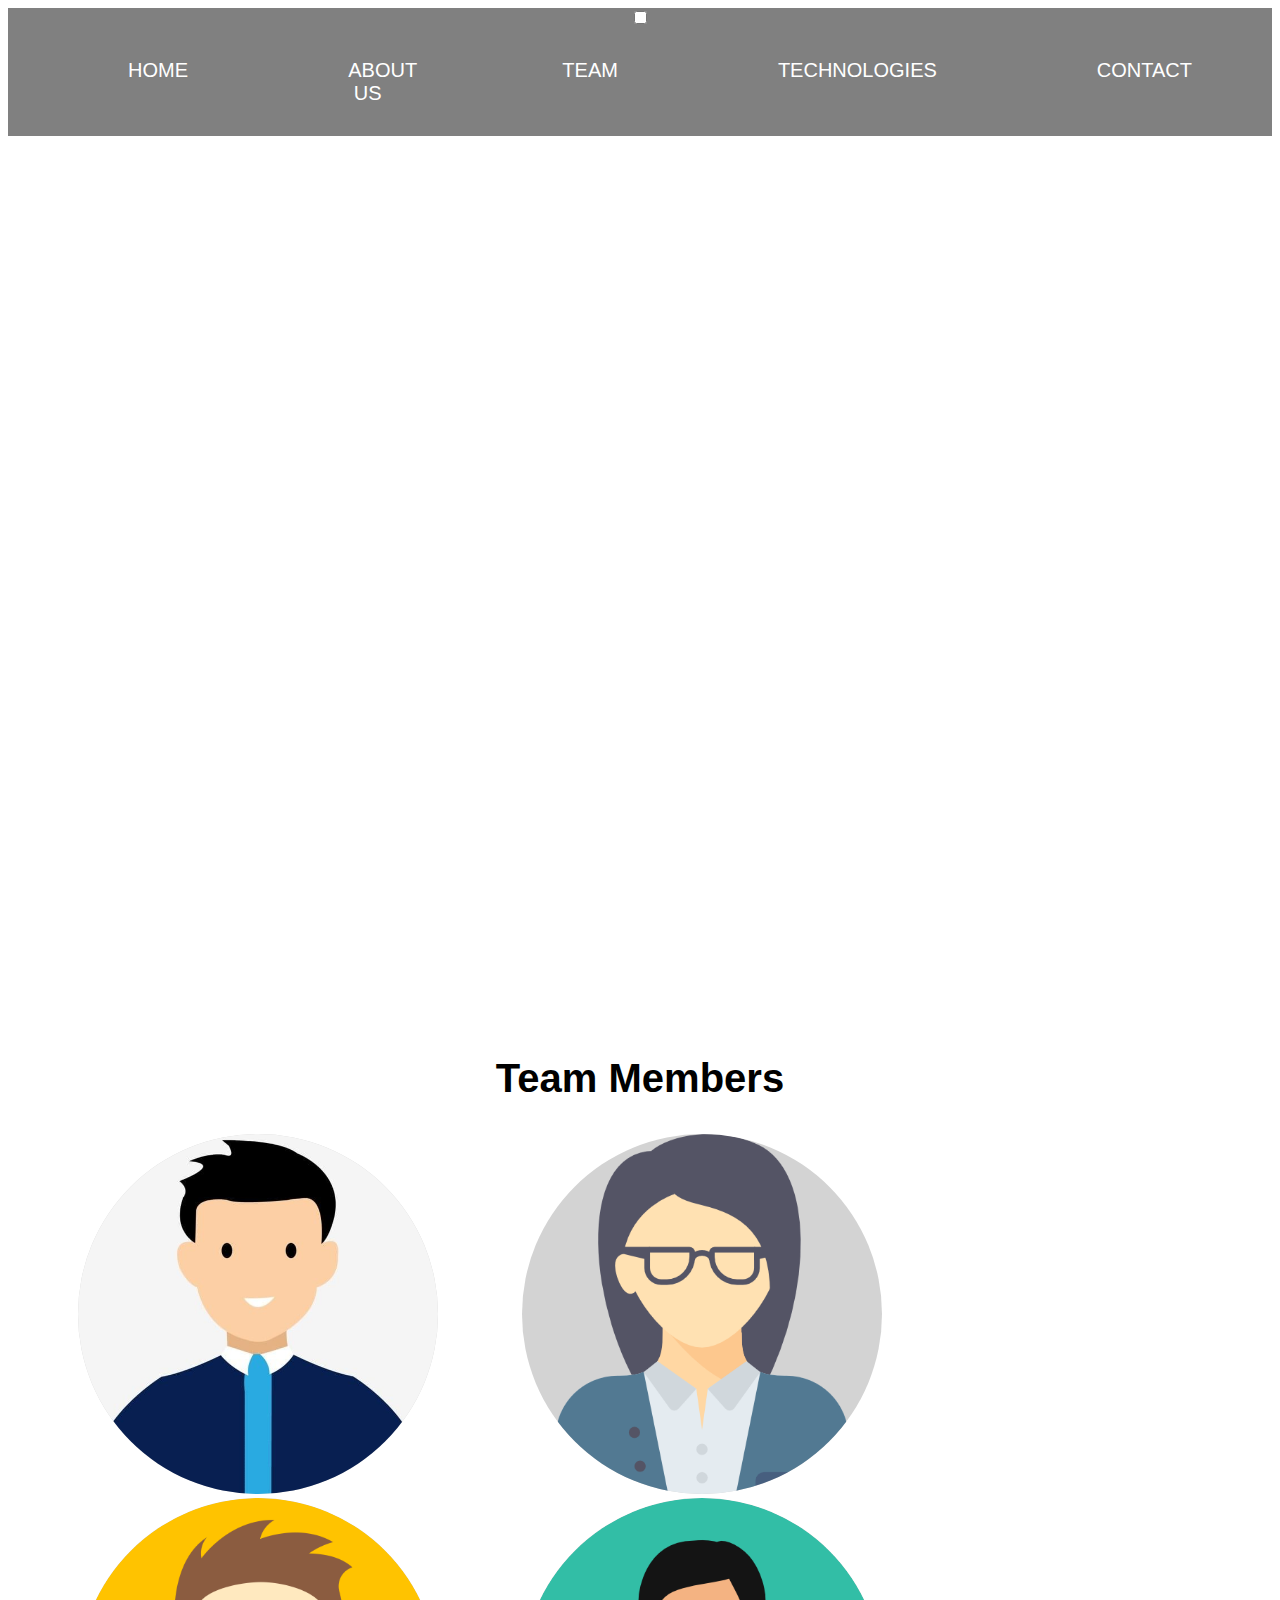
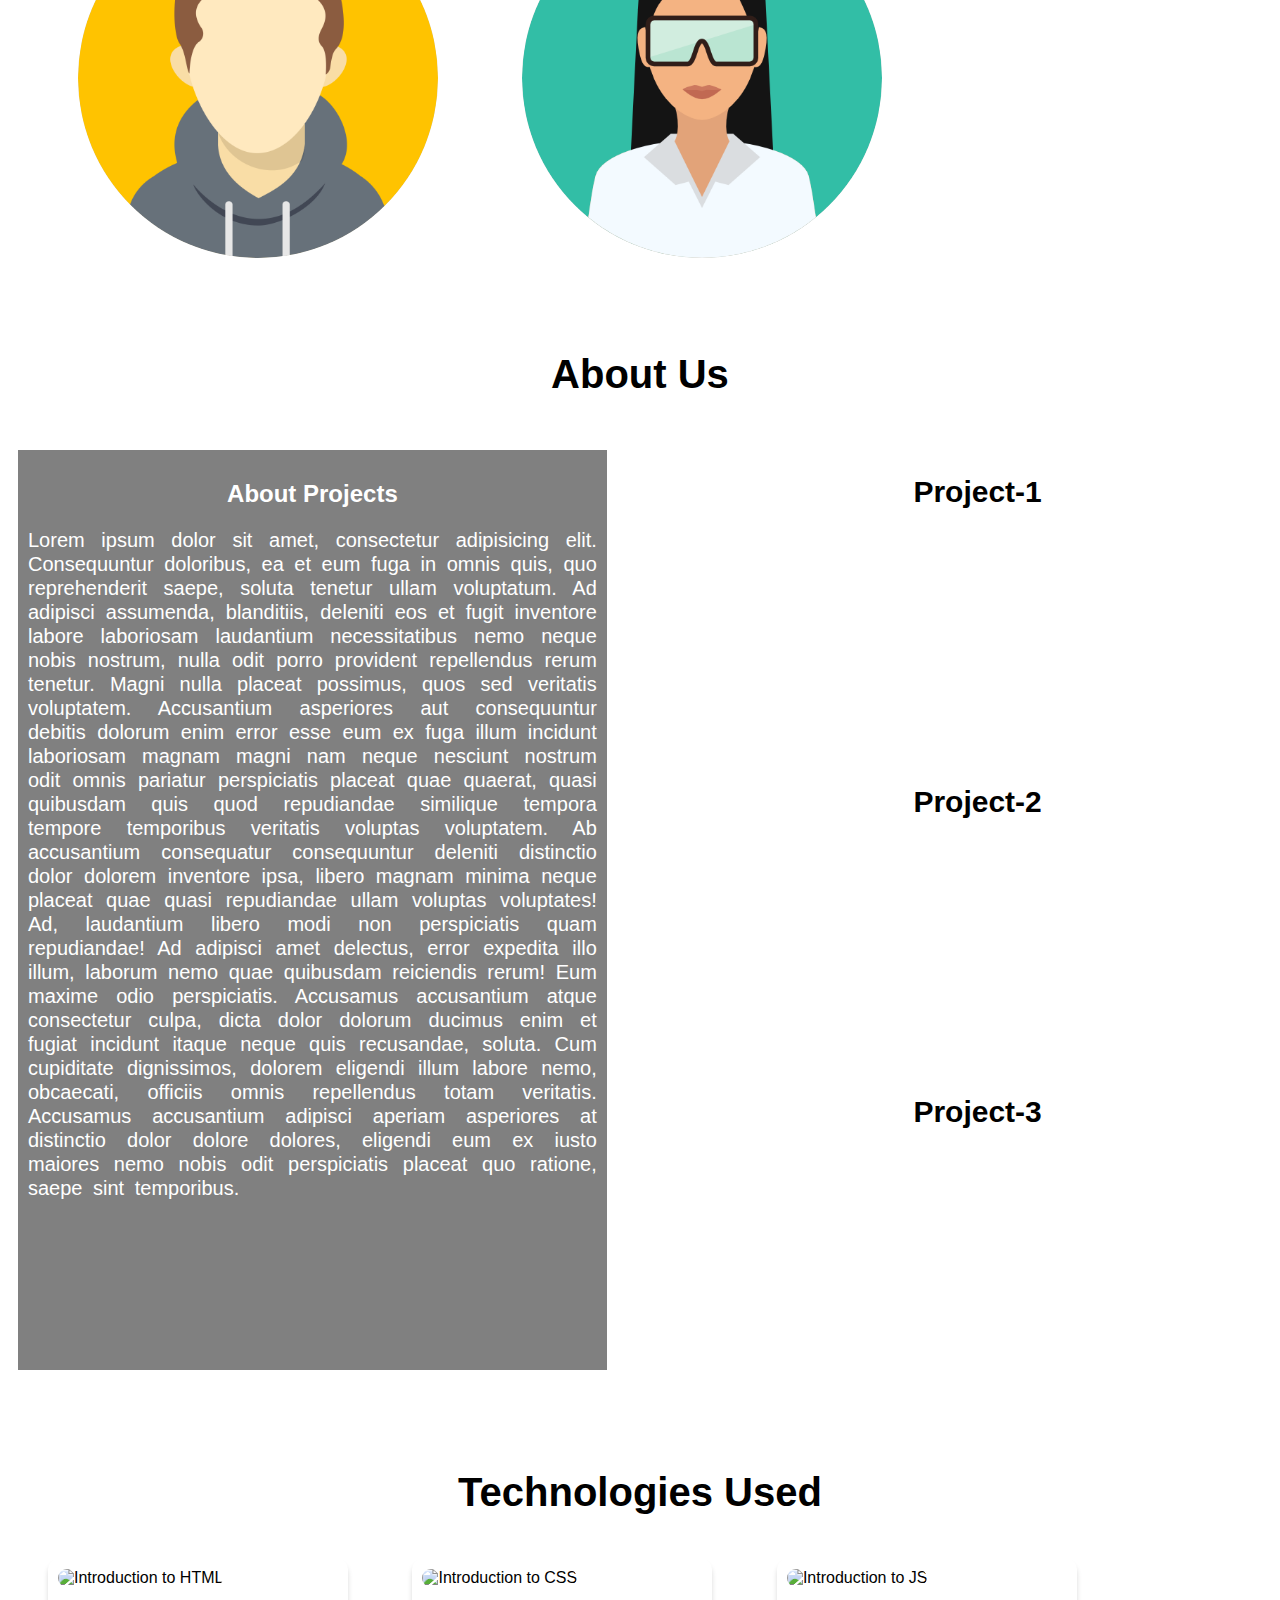
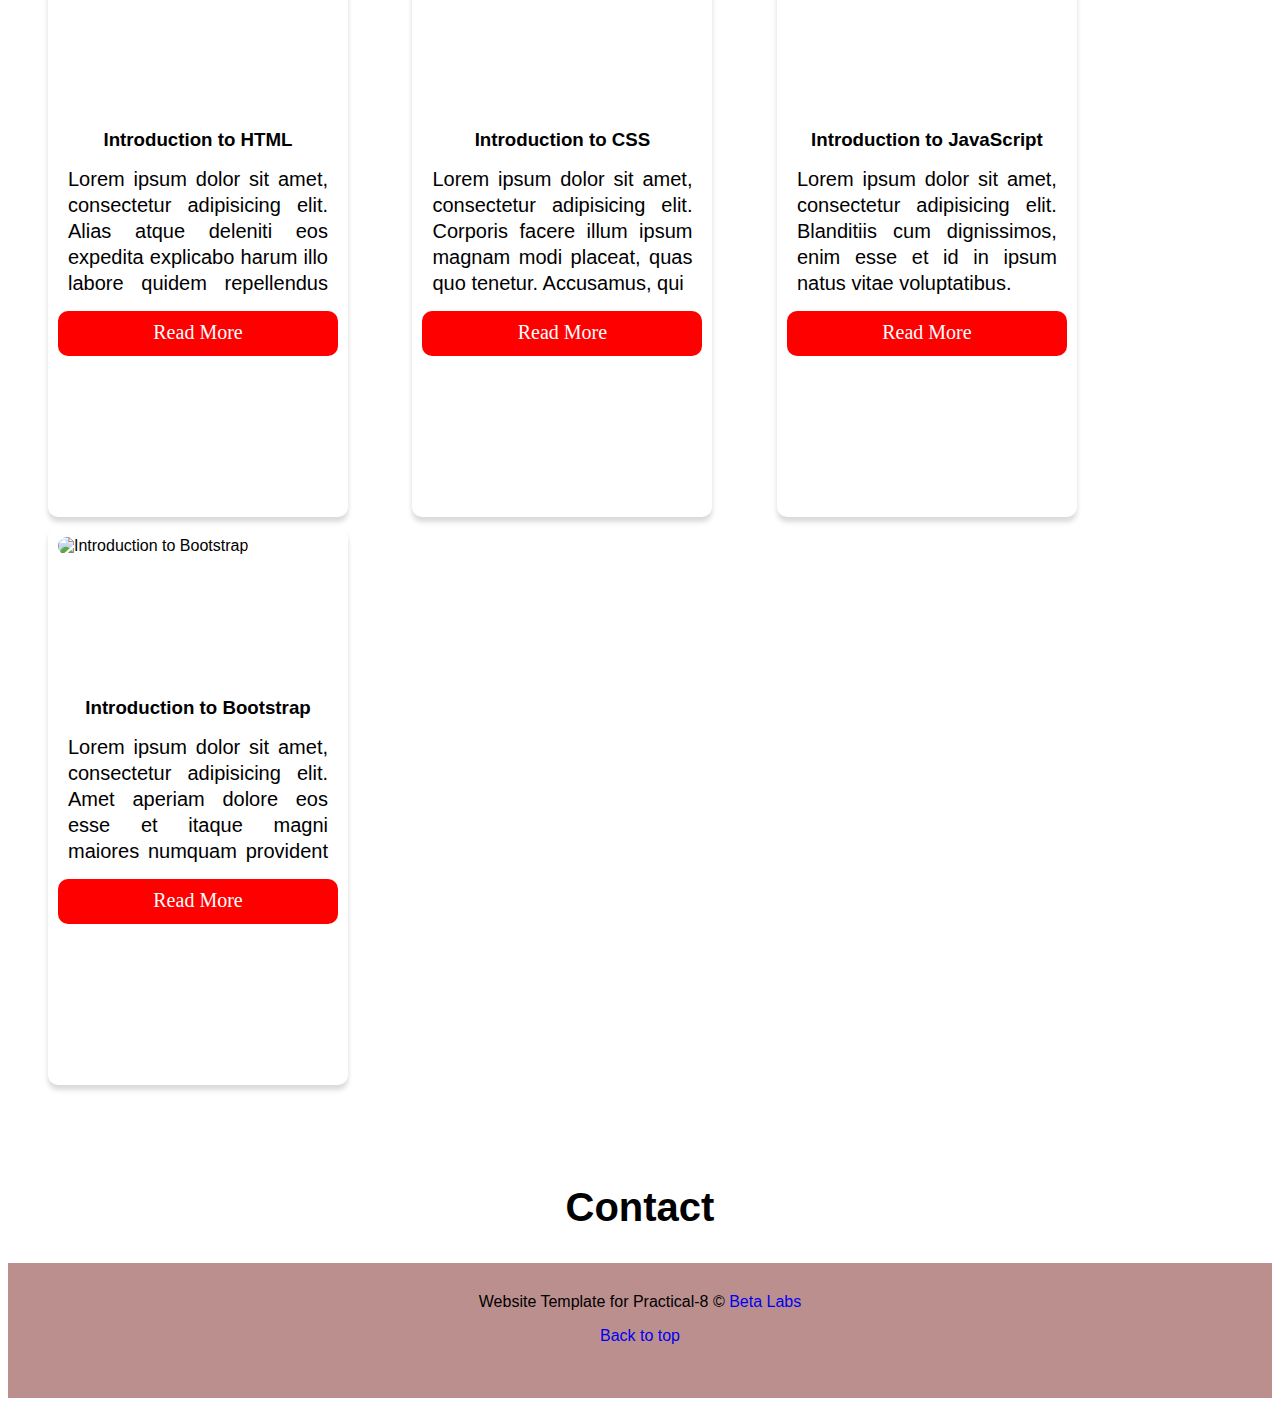
==== Practicals/Practical.html @ 7e8c92d0 "updated Practical9" ====
<!DOCTYPE html>
<html lang="en">
<head>
    <meta charset="UTF-8">
    <title>Assignment-9</title>
    <link href="../CSS/Practical9/Practical9.css" rel="stylesheet">
    <meta content="width=device-width, initial-scale=1.0" name="viewport">
    <link  rel="stylesheet" href="https://cdn.jsdelivr.net/npm/@fortawesome/fontawesome-free@5.15.4/css/fontawesome.min.css">
</head>
<body>
<div class="header">
    <input type="checkbox" id="chk">
    <label for="chk" class="show-btn">
        <i class="far fa-bars"></i>
    </label>
    <ul>
        <li><a href="#">HOME</a></li>
        <li><a href="#about">ABOUT US</a></li>
        <li><a href="#team">TEAM</a></li>
        <li><a href="#tech">TECHNOLOGIES</a></li>
        <li><a href="#contact">CONTACT</a></li>
        <label for="chk" class="hide-btn">
            <i class="fas fa-times"></i>
        </label>
    </ul>
</div>
<div class="banner">
    <h1>Practical-8</h1>
</div>
<h2 class="section" id="team">Team Members</h2>
<div class="circle">
    <img src="../images/Practical8/899048ab0cc455154006fdb9676964b3.jpg">
</div>
<div class="circle">
    <img src="../images/Practical8/747396_people_512x512.png">
</div>
<div class="circle">
    <img src="../images/Practical8/avatar-icon-images-4.png">
</div>
<div class="circle">
    <img src="../images/Practical8/194938.png">
</div>
<h2 class="section" id="about">About Us</h2>
<div class="main-content">
    <h2>About Projects</h2>
    <p>Lorem ipsum dolor sit amet, consectetur adipisicing elit. Consequuntur doloribus, ea et eum fuga in omnis quis,
        quo reprehenderit saepe, soluta tenetur ullam voluptatum. Ad adipisci assumenda, blanditiis, deleniti eos et
        fugit inventore labore laboriosam laudantium necessitatibus nemo neque nobis nostrum, nulla odit porro provident
        repellendus rerum tenetur. Magni nulla placeat possimus, quos sed veritatis voluptatem. Accusantium asperiores
        aut consequuntur debitis dolorum enim error esse eum ex fuga illum incidunt laboriosam magnam magni nam neque
        nesciunt nostrum odit omnis pariatur perspiciatis placeat quae quaerat, quasi quibusdam quis quod repudiandae
        similique tempora tempore temporibus veritatis voluptas voluptatem. Ab accusantium consequatur consequuntur
        deleniti distinctio dolor dolorem inventore ipsa, libero magnam minima neque placeat quae quasi repudiandae
        ullam voluptas voluptates! Ad, laudantium libero modi non perspiciatis quam repudiandae! Ad adipisci amet
        delectus, error expedita illo illum, laborum nemo quae quibusdam reiciendis rerum! Eum maxime odio perspiciatis.
        Accusamus accusantium atque consectetur culpa, dicta dolor dolorum ducimus enim et fugiat incidunt itaque neque
        quis recusandae, soluta. Cum cupiditate dignissimos, dolorem eligendi illum labore nemo, obcaecati, officiis
        omnis repellendus totam veritatis. Accusamus accusantium adipisci aperiam asperiores at distinctio dolor dolore
        dolores, eligendi eum ex iusto maiores nemo nobis odit perspiciatis placeat quo ratione, saepe sint
        temporibus.</p>
</div>
<div class="article" id="bg1">
    <h2>Project-1</h2>
</div>
<div class="article" id="bg2">
    <h2>Project-2</h2></div>
<div class="article" id="bg3">
    <h2>Project-3</h2>
</div>
<h2 class="section" id="tech" style="clear: both; padding-top: 80px">Technologies Used</h2>
<div class="rec">
    <div class="imageContainer">
        <img alt="Introduction to HTML" src="../images/Practical6/html.png">
    </div>
    <div class="heading">
        <h3>Introduction to HTML</h3>
    </div>
    <div class="summary">
        <p>Lorem ipsum dolor sit amet, consectetur adipisicing elit. Alias atque deleniti eos expedita explicabo
            harum illo labore quidem repellendus voluptas</p>
    </div>
    <div class="button">
        <a href="Practical5HTML.html">Read More</a>
    </div>
</div>
<div class="rec">
    <div class="imageContainer">
        <img alt="Introduction to CSS" src="../images/Practical6/css.png">
    </div>
    <div class="heading">
        <h3>Introduction to CSS</h3>
    </div>
    <div class="summary">
        <p>Lorem ipsum dolor sit amet, consectetur adipisicing elit. Corporis facere illum ipsum magnam modi
            placeat, quas quo tenetur. Accusamus, qui</p>
    </div>
    <div class="button">
        <a href="Practical5CSS.html">Read More</a>
    </div>
</div>
<div class="rec">
    <div class="imageContainer">
        <img alt="Introduction to JS"
             src="../images/Practical6/javascript-programming-language-script-code-260nw-1062509657.webp">
    </div>
    <div class="heading">
        <h3>Introduction to JavaScript</h3>
    </div>
    <div class="summary">
        <p>Lorem ipsum dolor sit amet, consectetur adipisicing elit. Blanditiis cum dignissimos, enim esse et id in
            ipsum natus vitae voluptatibus.</p>
    </div>
    <div class="button">
        <a href="Practical5JS.html">Read More</a>
    </div>
</div>
<div class="rec">
    <div class="imageContainer">
        <img alt="Introduction to Bootstrap" src="../images/Practical6/bootstrap.jpg">
    </div>
    <div class="heading">
        <h3>Introduction to Bootstrap</h3>
    </div>
    <div class="summary">
        <p>Lorem ipsum dolor sit amet, consectetur adipisicing elit. Amet aperiam dolore eos esse et itaque magni
            maiores numquam provident sed</p>
    </div>
    <div class="button">
        <a href="Practical5Bootstrap.html">Read More</a>
    </div>
</div>
<h2 class="section" id="contact" style="margin-top: 100px">Contact</h2>
<div class="footer">
    <p style="padding-top: 30px">Website Template for Practical-8 &copy <a href="https://www.beta-labs.in/"
                                                                           style="text-decoration: none">Beta Labs</a>
    </p>
    <a href="#" style="text-decoration: none">Back to top</a>
</div>
</body>
</html>
---- CSS/Practical9/Practical9.css ----
html {
    scroll-padding-top: 15vh;
    scroll-behavior: smooth;
    font-family: sans-serif;
    box-sizing: border-box;
}

.header {
    /*margin: -8px -7px 0 -5px;*/
    background-color: gray;
    text-align: center;
    position: sticky;
    top: 0;

}

.header ul {
    display: inline-flex;
}

.header ul li {
    margin-right: 50px;
    list-style: none;
    margin-left: 50px;
    padding: 15px;
}

.header ul li a {
    text-decoration: none;
    color: white;
    font-size: 20px;
    padding: 15px;
}

.header ul li a:hover {
    color: black;
    background-color: white;
}

.show-btn, .hide-btn {
    font-size: 30px;
    color: white;
    float: right;
}

.section {
    color: black;
    font-size: 40px;
    text-align: center;
    margin-top: 90px;
}

.banner {
    height: 90vh;
    margin-left: -4px;
    background: url("https://cdn.pixabay.com/photo/2014/05/02/21/50/laptop-336378_960_720.jpg") no-repeat;
    background-size: cover;
}

.banner h1 {
    font-size: 70px;
    color: white;
    margin: 20px 20px;
    letter-spacing: 3px;
}

.circle {
    display: inline-block;
    margin-left: 70px;
    margin-right: 10px;
    height: 40vh;
    border-radius: 100%;
    background-color: lightgray;
}

.circle img {
    height: 100%;
    width: 100%;
    border-radius: 100%;
}

.main-content {
    background-color: gray;
    height: 100vh;
    width: 45%;
    float: left;
    margin: 20px 20px 20px 10px;
    padding: 10px;
}

.main-content h2 {
    color: white;
    text-align: center;
}

.main-content p {
    color: white;
    line-height: 1.2;
    font-size: 20px;
    word-spacing: 5px;
    text-align: justify;
}

.article {
    float: right;
    width: 45%;
    margin: 20px 10px 20px 20px;
    background-color: indianred;
    height: 30vh;
    text-align: center;
}

.article h2 {
    font-weight: 700;
    font-size: 30px;
}

#bg1 {
    background: url("https://20o8nn37v3mzb7unq3fsj61e-wpengine.netdna-ssl.com/wp-content/uploads/2018/12/Project-management-tools-bad.jpg") no-repeat;
    background-size: cover;
}

#bg2 {
    background: url("https://www.salesforce.com/content/dam/blogs/ca/Blog%20Posts/project-managemnet-open-graph.jpg") no-repeat;
    background-size: cover;
}

#bg3 {
    background: url("https://www.elegantthemes.com/blog/wp-content/uploads/2020/06/best-project-management-platforms-featured-image-scaled.jpg") no-repeat;
    background-size: cover;
}

.rec {
    display: inline-block;
    height: 62vh;
    margin: 10px 20px 0 40px;
    background-color: white;
    border-radius: 10px;
    box-shadow: 0 5px 5px rgba(0, 0, 0, 0.15);
}

.imageContainer {
    width: 280px;
    height: 150px;
    margin: 10px;

}

.imageContainer img {
    width: 100%;
    height: 150px;
    border-radius: 10px;
}

.heading {
    width: 280px;
    text-align: center;
    margin: 10px;
}

.heading h3 {
    padding: 0;
    margin: 0;
}

.summary {
    /*width: 100%;*/
    width: 280px;
    margin: 10px;
    text-align: justify;
    overflow: hidden;
    height: 140px;
}

.summary p {
    padding-left: 10px;
    padding-right: 10px;
    font-size: 20px;
    margin-top: 5px;
    line-height: 1.3;
}

.button {
    width: 280px;
    margin: 10px;
    text-align: center;
    padding-top: 10px;
    height: 35px;
    border-radius: 10px;
    background-color: red;
}

.button a {
    padding-top: 5px;
    color: white;
    font-size: 20px;
    font-family: "Segoe UI", serif;
    text-decoration: none;
}

.button:hover {
    background-color: blue;
}

.footer {
    height: 15vh;
    background-color: rosybrown;
    text-align: center;
}

@media (min-width: 801px) and (max-width: 1199px) {

}
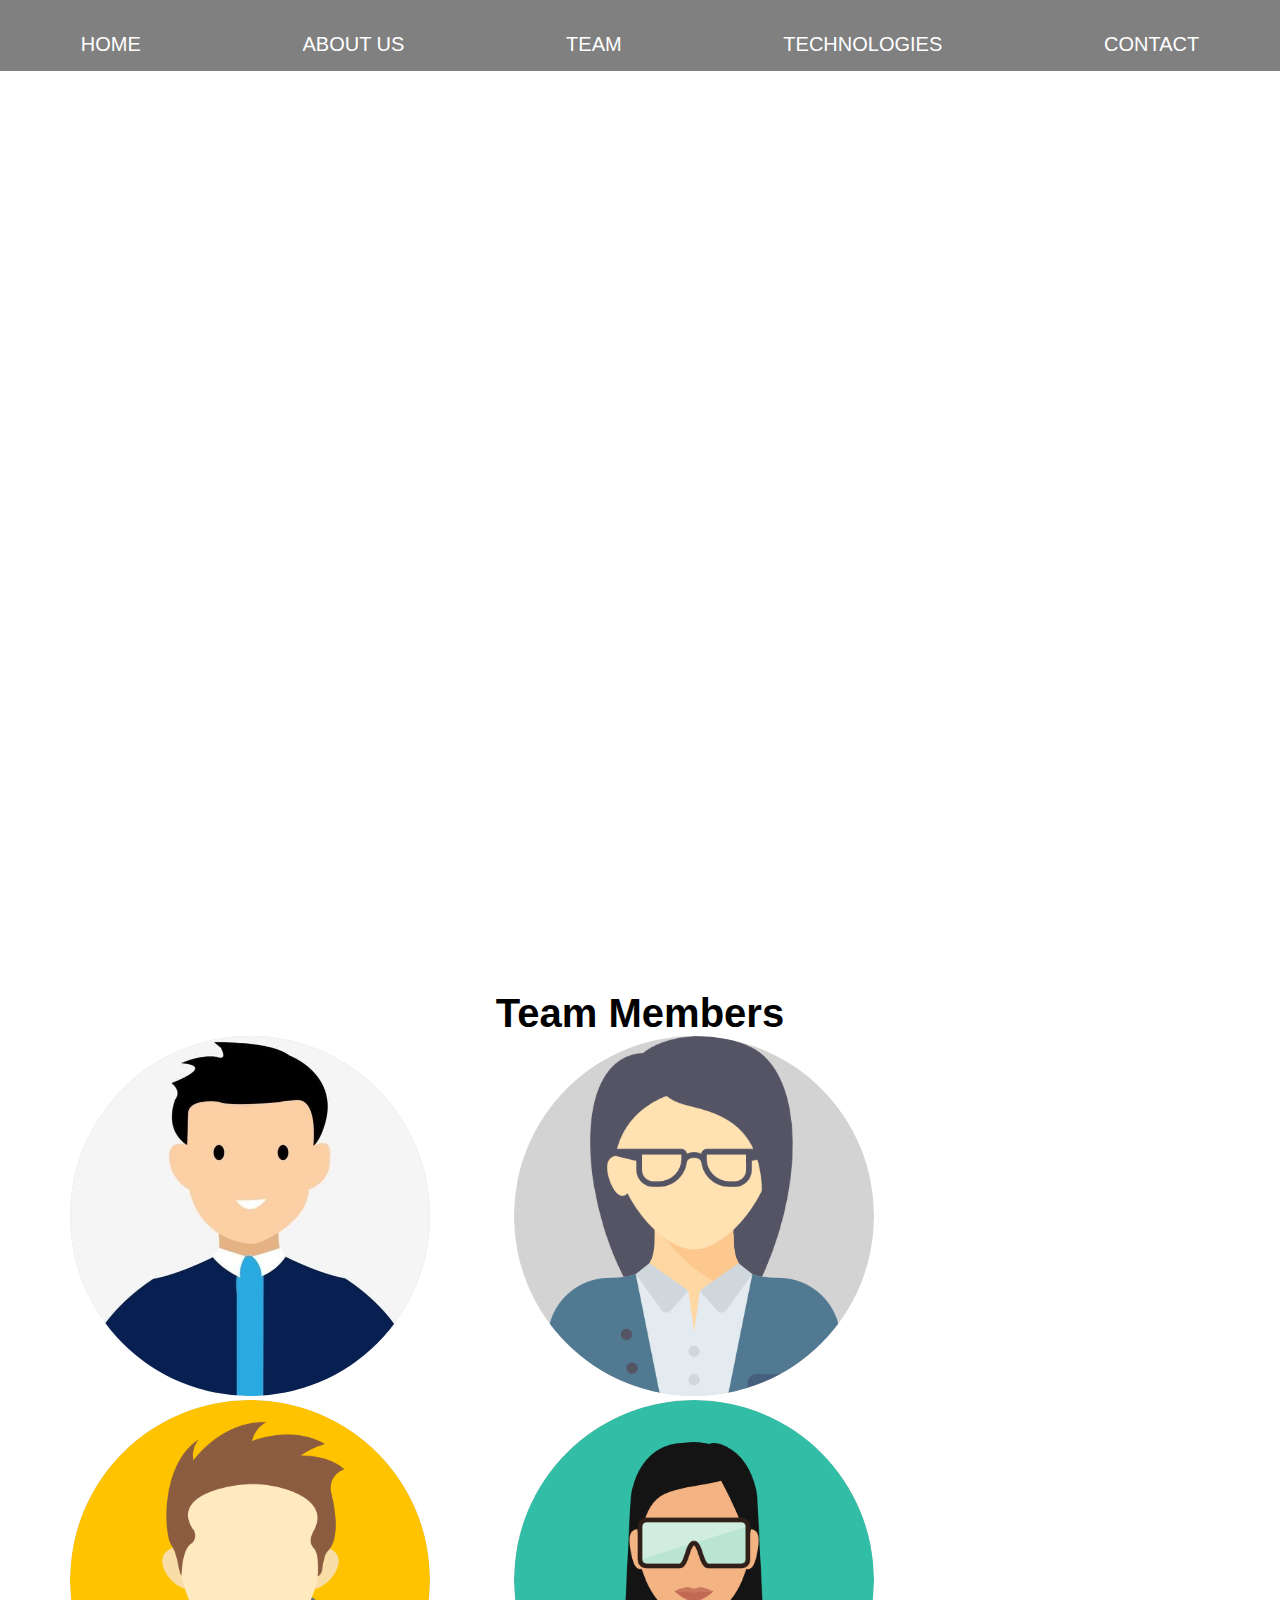
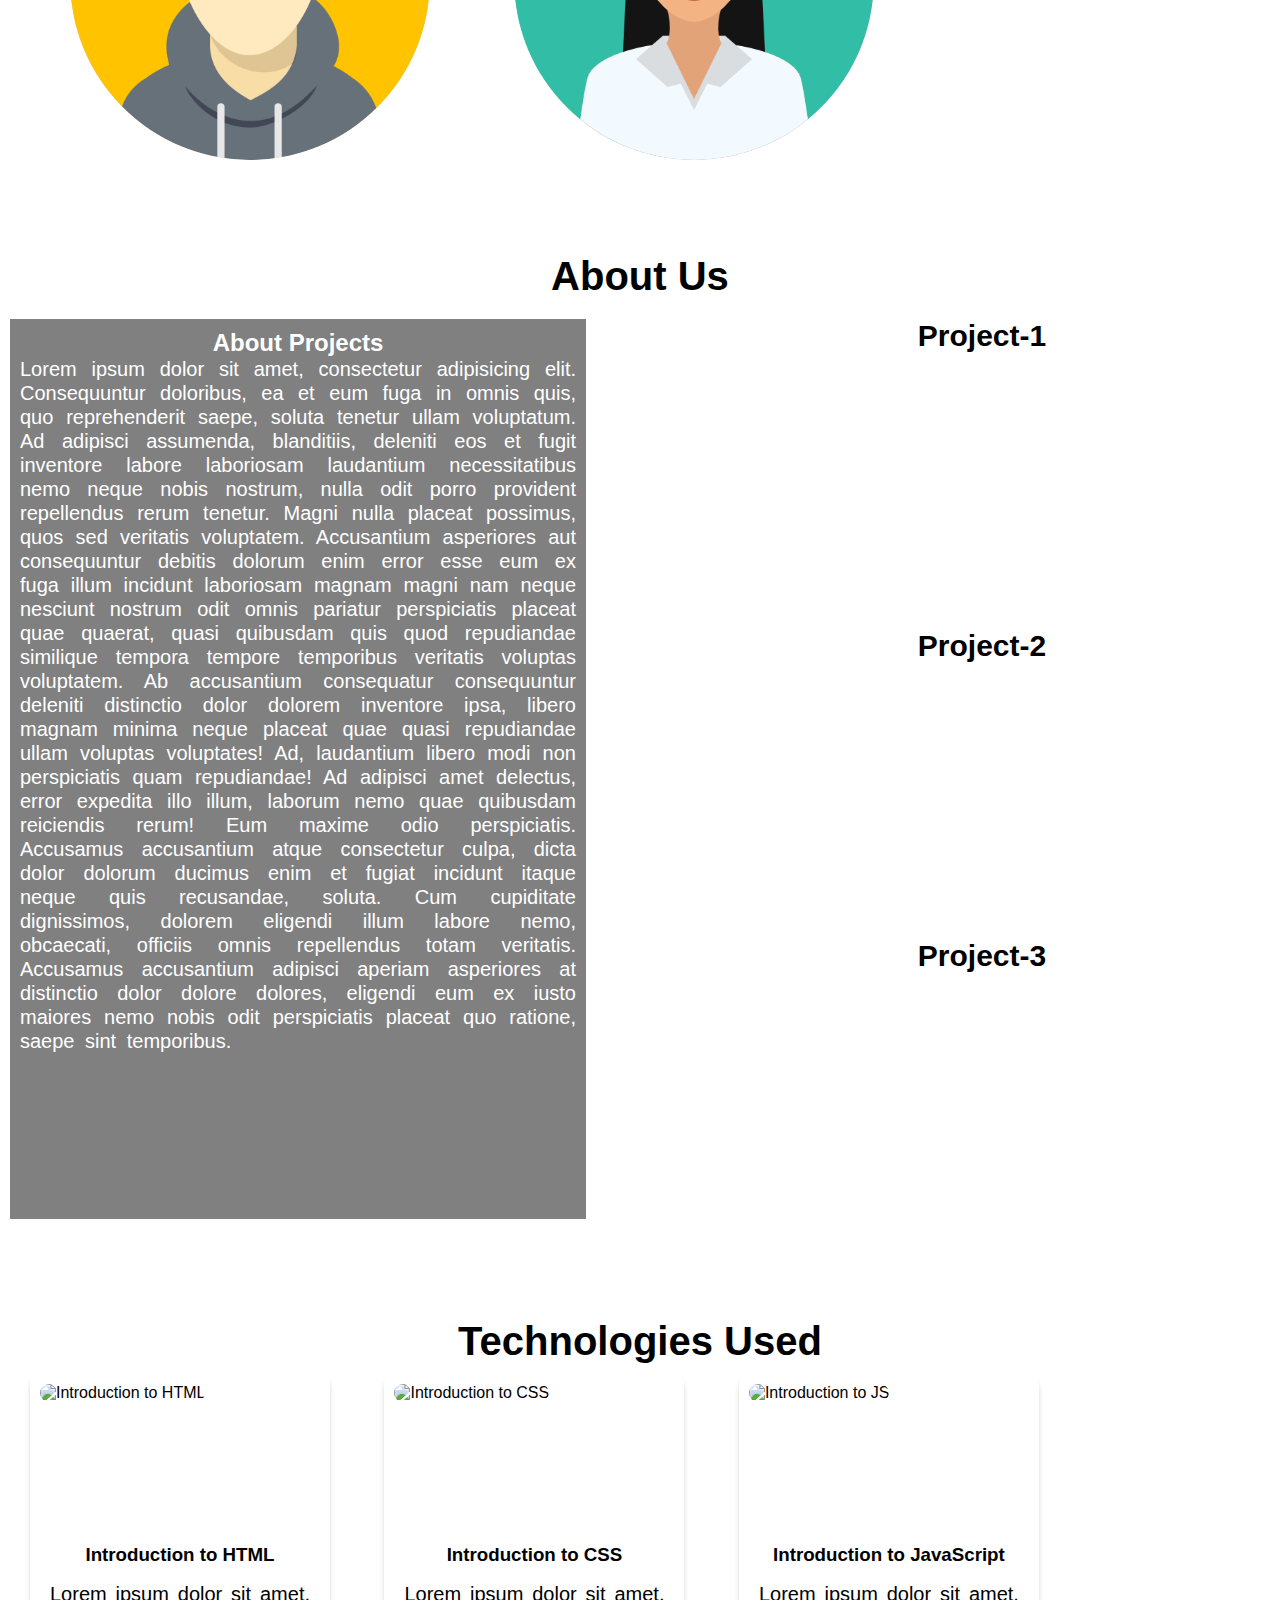
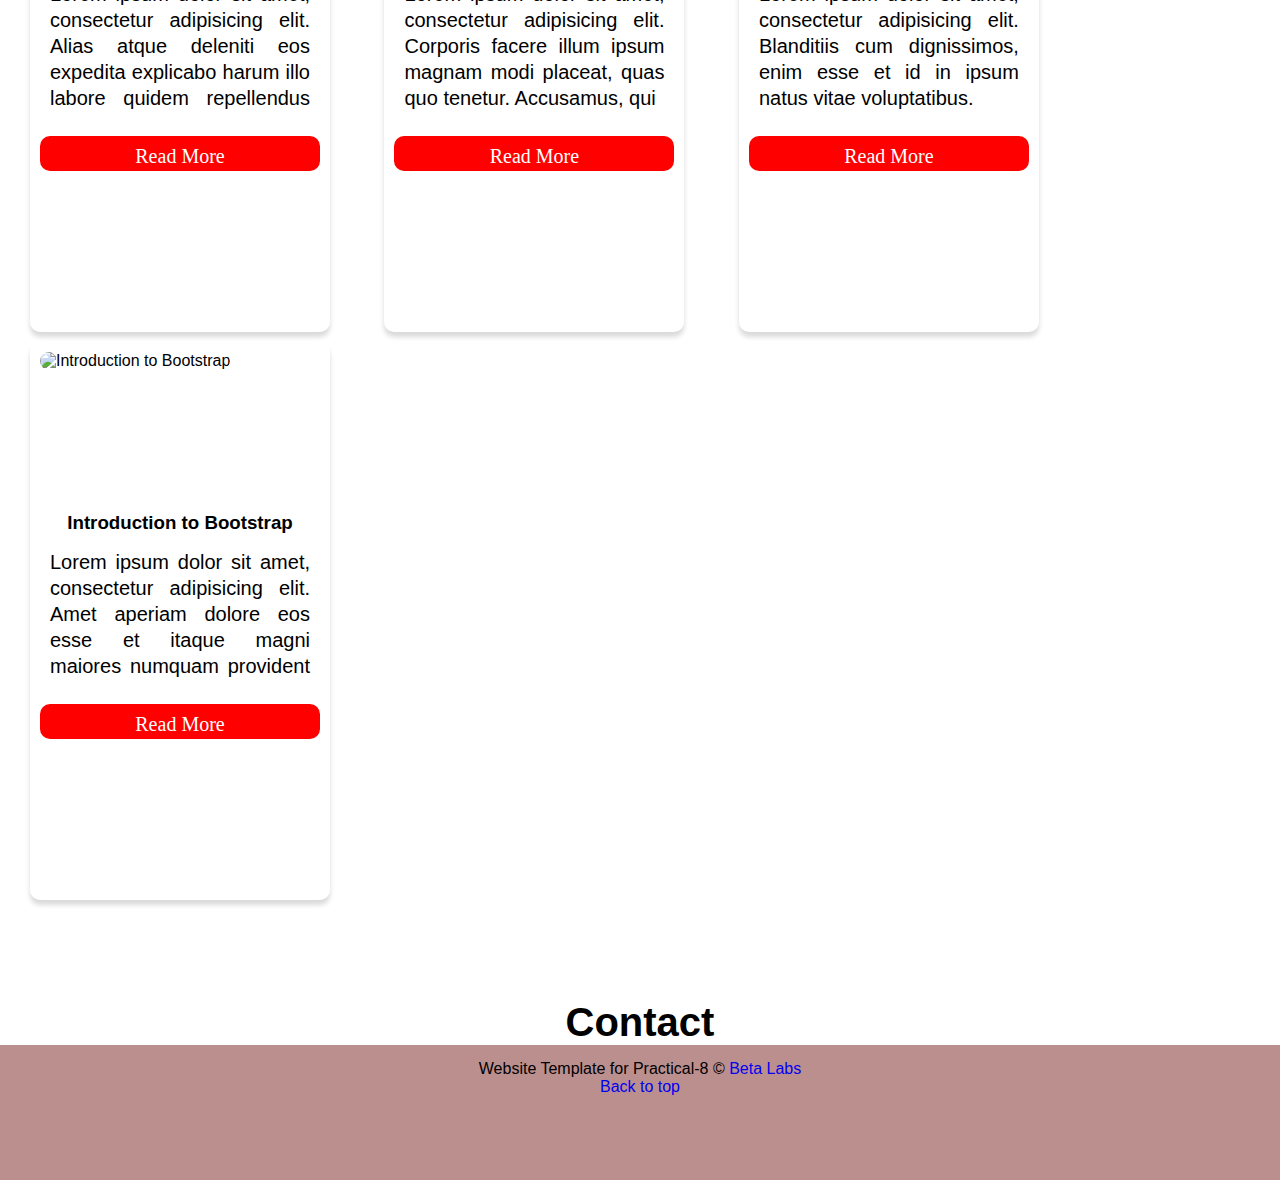
==== commit cdc784fb: "updated Practical9" ====
--- a/Practicals/Practical.html
+++ b/Practicals/Practical.html
@@ -5,13 +5,14 @@
     <title>Assignment-9</title>
     <link href="../CSS/Practical9/Practical9.css" rel="stylesheet">
     <meta content="width=device-width, initial-scale=1.0" name="viewport">
-    <link  rel="stylesheet" href="https://cdn.jsdelivr.net/npm/@fortawesome/fontawesome-free@5.15.4/css/fontawesome.min.css">
+    <link rel="stylesheet" href="https://stackpath.bootstrapcdn.com/font-awesome/4.7.0/css/font-awesome.min.css" />
+
 </head>
 <body>
 <div class="header">
     <input type="checkbox" id="chk">
     <label for="chk" class="show-btn">
-        <i class="far fa-bars"></i>
+        <i class="fa fa-bars"></i>
     </label>
     <ul>
         <li><a href="#">HOME</a></li>
@@ -20,7 +21,7 @@
         <li><a href="#tech">TECHNOLOGIES</a></li>
         <li><a href="#contact">CONTACT</a></li>
         <label for="chk" class="hide-btn">
-            <i class="fas fa-times"></i>
+            <i class="fa fa-times"></i>
         </label>
     </ul>
 </div>
@@ -131,9 +132,7 @@
 </div>
 <h2 class="section" id="contact" style="margin-top: 100px">Contact</h2>
 <div class="footer">
-    <p style="padding-top: 30px">Website Template for Practical-8 &copy <a href="https://www.beta-labs.in/"
-                                                                           style="text-decoration: none">Beta Labs</a>
-    </p>
+    <p>Website Template for Practical-8 &copy <a href="https://www.beta-labs.in/" style="text-decoration: none">Beta Labs</a></p>
     <a href="#" style="text-decoration: none">Back to top</a>
 </div>
 </body>
--- a/CSS/Practical9/Practical9.css
+++ b/CSS/Practical9/Practical9.css
@@ -1,3 +1,9 @@
+* {
+    margin: 0;
+    padding: 0;
+    box-sizing: border-box;
+}
+
 html {
     scroll-padding-top: 15vh;
     scroll-behavior: smooth;
@@ -8,20 +14,23 @@
 .header {
     /*margin: -8px -7px 0 -5px;*/
     background-color: gray;
-    text-align: center;
+    /*text-align: center;*/
     position: sticky;
     top: 0;
-
+    /*align-self: stretch;*/
+    /*justify-self: stretch;*/
+    /*width: auto;*/
+    /*min-width: 1270px;*/
 }
 
 .header ul {
     display: inline-flex;
+    width: 100%;
+    justify-content: space-around;
 }
 
 .header ul li {
-    margin-right: 50px;
     list-style: none;
-    margin-left: 50px;
     padding: 15px;
 }
 
@@ -30,6 +39,7 @@
     color: white;
     font-size: 20px;
     padding: 15px;
+    /*    overflow: hidden;*/
 }
 
 .header ul li a:hover {
@@ -40,7 +50,20 @@
 .show-btn, .hide-btn {
     font-size: 30px;
     color: white;
-    float: right;
+    display: none;
+
+}
+
+.show-btn {
+    position: absolute;
+    right: 0;
+    top: 25px;
+    transform: translateX(-25px);
+}
+
+#chk {
+    visibility: hidden;
+    z-index: -10;
 }
 
 .section {
@@ -133,7 +156,7 @@
 .rec {
     display: inline-block;
     height: 62vh;
-    margin: 10px 20px 0 40px;
+    margin: 10px 20px 0 30px;
     background-color: white;
     border-radius: 10px;
     box-shadow: 0 5px 5px rgba(0, 0, 0, 0.15);
@@ -182,17 +205,20 @@
 
 .button {
     width: 280px;
-    margin: 10px;
-    text-align: center;
-    padding-top: 10px;
+    margin: 20px 10px;
+    text-align: center;
+    padding: 10px;
     height: 35px;
     border-radius: 10px;
     background-color: red;
+    /*align-items: center;*/
+    /*justify-items: center;*/
 }
 
 .button a {
-    padding-top: 5px;
-    color: white;
+    padding: 30px;
+    color: white;
+    line-height: 20px;
     font-size: 20px;
     font-family: "Segoe UI", serif;
     text-decoration: none;
@@ -208,7 +234,185 @@
     text-align: center;
 }
 
-@media (min-width: 801px) and (max-width: 1199px) {
-
-}
-
+.footer p {
+    padding: 15px 0 0 0;
+}
+@media (min-width: 801px) and (max-width: 1200px) {
+    * {
+        margin: 0;
+        padding: 0;
+        box-sizing: border-box;
+    }
+
+    .section {
+        /*color: black;*/
+        font-size: 30px;
+        /*text-align: center;*/
+        margin-top: 80px;
+    }
+
+    .header {
+        width: auto;
+        min-width: 801px;
+        max-width: 1270px;
+        line-height: 3vh;
+    }
+
+    .header ul li a {
+        text-decoration: none;
+        color: white;
+        font-size: 15px;
+        padding: 10px;
+        /*    overflow: hidden;*/
+    }
+
+    .header ul li a:hover {
+        color: black;
+        background-color: white;
+        border-radius: 100%;
+    }
+
+
+    .banner {
+        height: 90vh;
+        /*background: url("https://cdn.pixabay.com/photo/2014/05/02/21/50/laptop-336378_960_720.jpg") no-repeat;*/
+        background-size: cover;
+    }
+
+    .banner h1 {
+        font-size: 50px;
+        color: white;
+        /*margin: 20px 20px;*/
+        letter-spacing: 3px;
+    }
+
+    .circle {
+        display: inline-block;
+        margin: 20px 5% 10%;
+        height: 30vh;
+        border-radius: 100%;
+        background-color: lightgray;
+    }
+
+    .main-content {
+        /*background-color: gray;*/
+        height: 80vh;
+        width: 49%;
+        margin: 15px 10px;
+        /*padding: 10px;*/
+        overflow: no-display;
+    }
+
+    /*.main-content h2 {*/
+    /*    color: white;*/
+    /*    text-align: center;*/
+    /*}*/
+    .main-content p {
+        /*color: white;*/
+        /*line-height: 1.2;*/
+        font-size: 15px;
+        /*word-spacing: 5px;*/
+        /*text-align: justify;*/
+    }
+
+    .article {
+        /*float: right;*/
+        width: 46%;
+        margin: 15px 10px;
+        /*background-color: indianred;*/
+        height: 21vh;
+        /*text-align: center;*/
+    }
+
+    .article h2 {
+        /*font-weight: 700;*/
+        font-size: 25px;
+    }
+
+    .rec {
+        /*display: inline-block;*/
+        height: 47vh;
+        width: 270px;
+        margin: 20px 7% 0 7%;
+        /*background-color: white;*/
+        /*border-radius: 10px;*/
+        /*box-shadow: 0 5px 5px rgba(0, 0, 0, 0.15);*/
+    }
+
+    .imageContainer {
+        width: 90%;
+        height: 120px;
+        margin: auto;
+
+    }
+
+    .imageContainer img {
+        width: 100%;
+        height: 100%;
+        border-radius: 10px;
+    }
+
+    .heading {
+        width: 90%;
+        text-align: center;
+        margin: auto;
+    }
+
+    .heading h3 {
+        padding: 0;
+        margin: 0;
+    }
+
+    .summary {
+        /*width: 100%;*/
+        width: 90%;
+        margin: auto;
+        /*text-align: justify;*/
+        /*overflow: hidden;*/
+        height: 110px;
+    }
+
+    .summary p {
+        padding-left: 10px;
+        padding-right: 10px;
+        font-size: 15px;
+        /*margin-top: 5px;*/
+        line-height: 1.3;
+    }
+
+    .button {
+        width: 90%;
+        margin: 15px;
+        /*text-align: center;*/
+        /*padding: 10px;*/
+        height: 35px;
+        /*border-radius: 10px;*/
+        /*background-color: red;*/
+        /*align-items: center;*/
+        /*justify-items: center;*/
+    }
+
+    .button a {
+        padding: 5px 14px;
+        /*color: white;*/
+        /*line-height:;*/
+        font-size: 18px;
+        /*font-family: "Segoe UI", serif;*/
+        /*text-decoration: none;*/
+    }
+
+    /*.button:hover {*/
+    /*    background-color: blue;*/
+    /*}*/
+    .footer {
+        height: 10vh;
+        background-color: rosybrown;
+        text-align: center;
+    }
+
+    .footer > p {
+        padding: 10px 0 0 0;
+    }
+}
+
+
